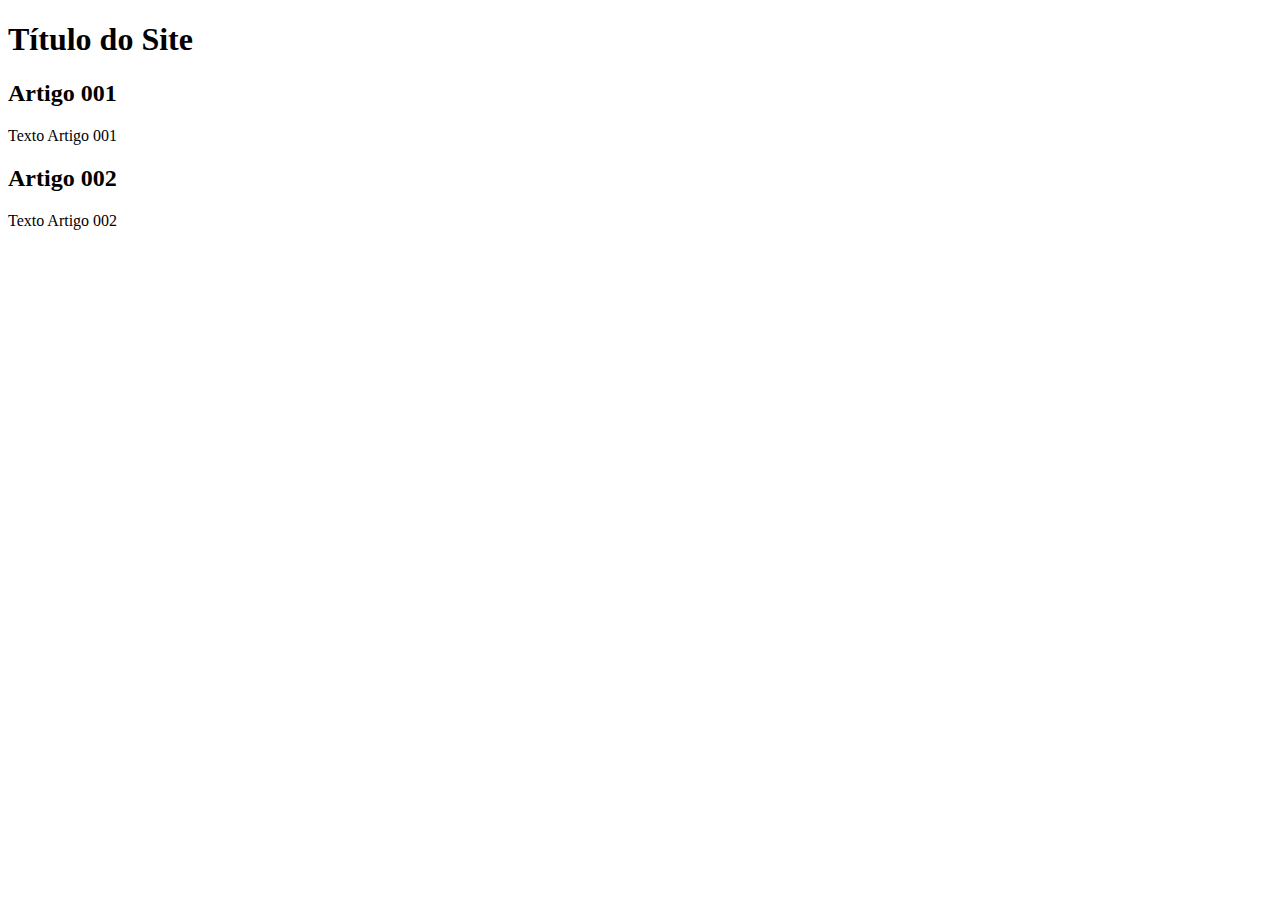
==== index.html @ 177cbff7 "add index" ====
<!DOCTYPE html>
<html lang="pt-br">
<head>
    <meta charset="UTF-8">
    <meta name="viewport" content="width=device-width, initial-scale=1.0">
    <title>Título do Site</title>
</head>
<body>
   <main>
       <header>
           <h1>Título do Site</h1>
       </header>
       <article>
           <h2>Artigo 001</h2>
           <p>Texto Artigo 001</p>
       </article>
       <article>
           <h2>Artigo 002</h2>
           <p>Texto Artigo 002</p>
       </article>
   </main> 
</body>
</html>
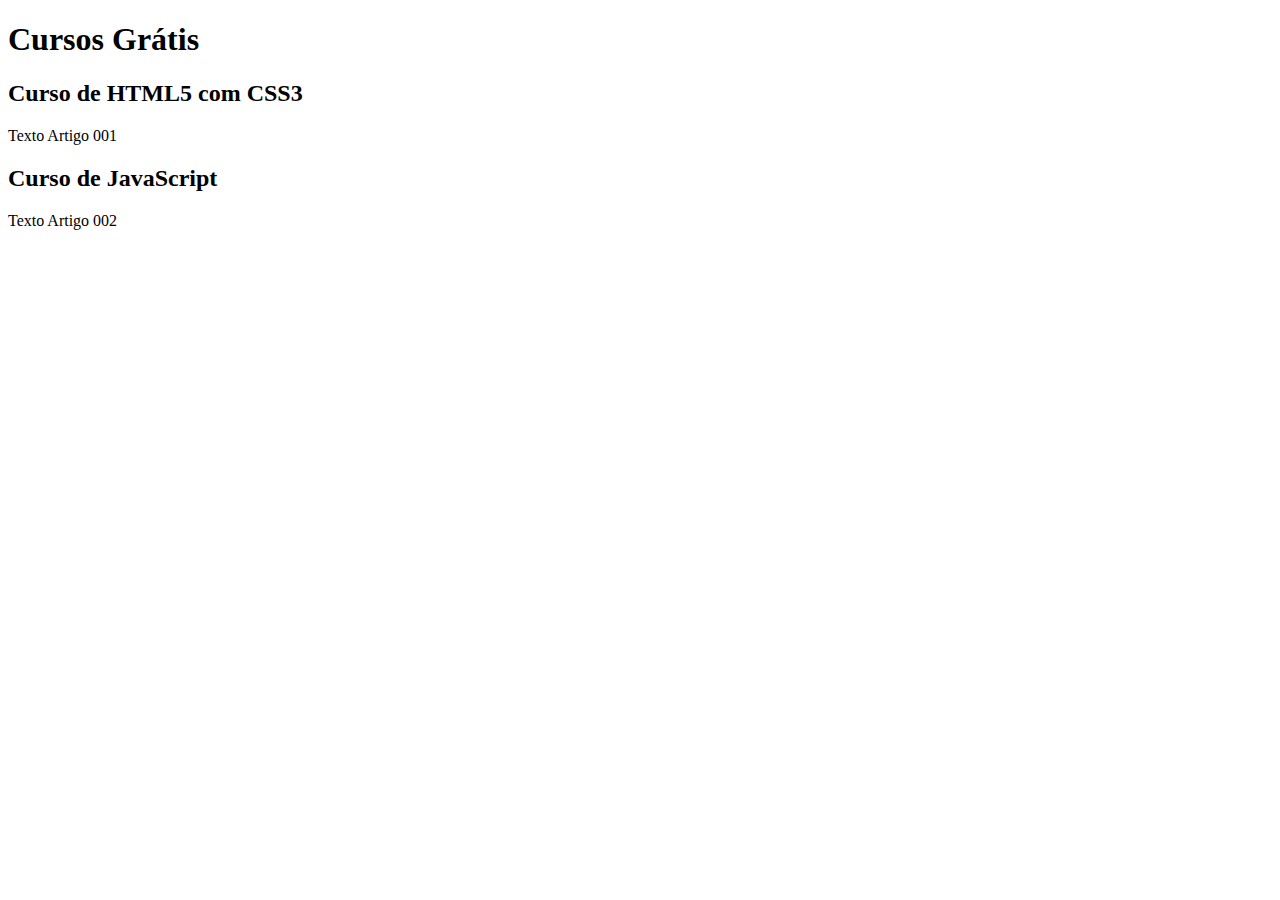
==== commit d510bcc0: "comecei a escrever o conteúdo" ====
--- a/index.html
+++ b/index.html
@@ -8,14 +8,14 @@
 <body>
    <main>
        <header>
-           <h1>Título do Site</h1>
+           <h1>Cursos Grátis</h1>
        </header>
        <article>
-           <h2>Artigo 001</h2>
+           <h2>Curso de HTML5 com CSS3</h2>
            <p>Texto Artigo 001</p>
        </article>
        <article>
-           <h2>Artigo 002</h2>
+           <h2>Curso de JavaScript</h2>
            <p>Texto Artigo 002</p>
        </article>
    </main> 
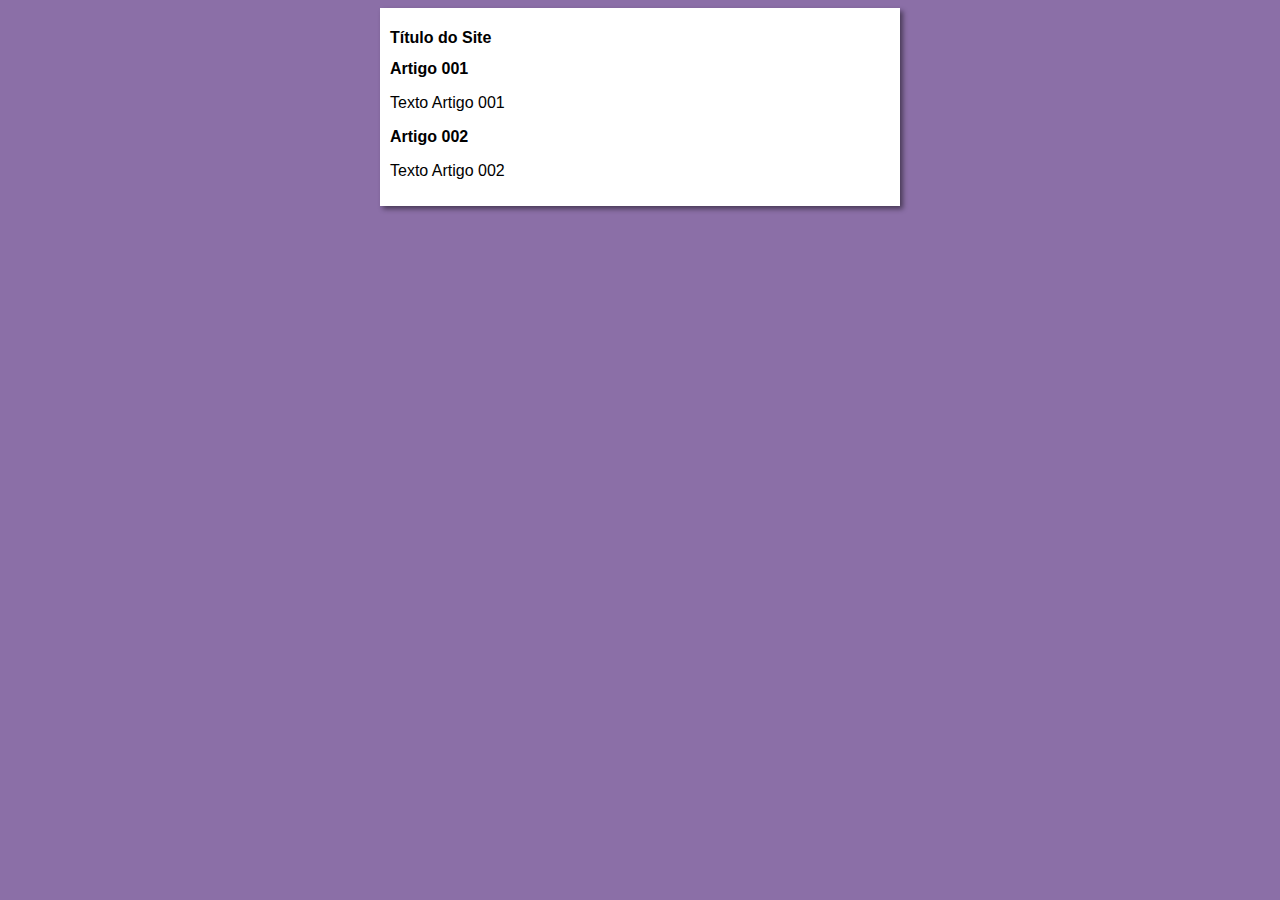
==== commit cf383289: "iniciei o design" ====
--- a/index.html
+++ b/index.html
@@ -4,18 +4,19 @@
     <meta charset="UTF-8">
     <meta name="viewport" content="width=device-width, initial-scale=1.0">
     <title>Título do Site</title>
+    <link rel="stylesheet" href="estilos/style.css">
 </head>
 <body>
    <main>
        <header>
-           <h1>Cursos Grátis</h1>
+           <h1>Título do Site</h1>
        </header>
        <article>
-           <h2>Curso de HTML5 com CSS3</h2>
+           <h2>Artigo 001</h2>
            <p>Texto Artigo 001</p>
        </article>
        <article>
-           <h2>Curso de JavaScript</h2>
+           <h2>Artigo 002</h2>
            <p>Texto Artigo 002</p>
        </article>
    </main> 
--- a/estilos/style.css
+++ b/estilos/style.css
@@ -0,0 +1,16 @@
+* {
+    font-family: Arial, Helvetica, sans-serif;
+    font-size: 16px;
+}
+
+body {
+    background-color: rgb(139, 111, 167);
+}
+
+main {
+    background-color: white;
+    width: 500px;
+    margin: auto;
+    padding: 10px;
+    box-shadow: 3px 3px 5px rgba(0, 0, 0, 0.473);
+}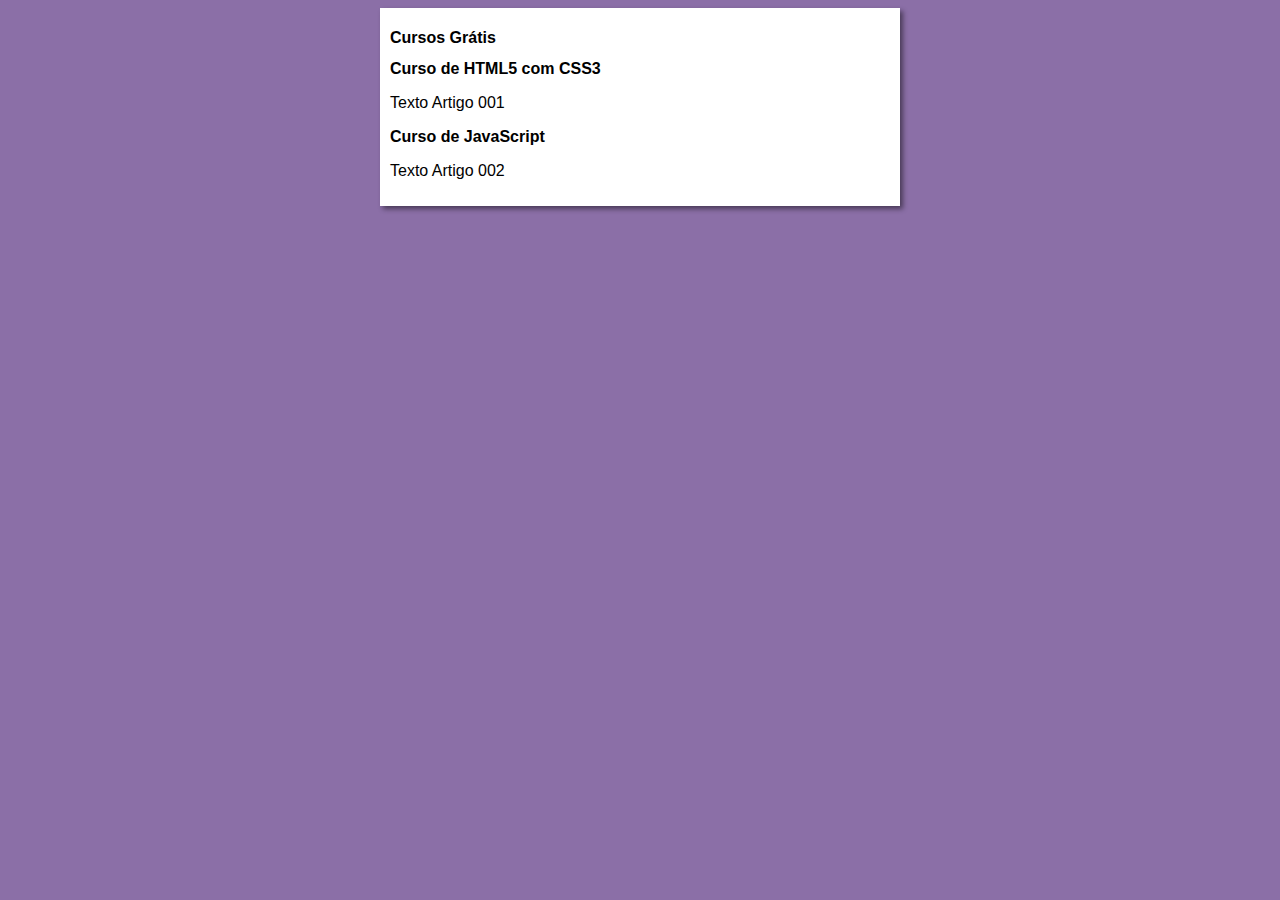
==== commit 1fae690e: "Merge branch 'design'" ====
--- a/index.html
+++ b/index.html
@@ -3,20 +3,20 @@
 <head>
     <meta charset="UTF-8">
     <meta name="viewport" content="width=device-width, initial-scale=1.0">
-    <title>Título do Site</title>
+    <title>Curso em Vídeo</title>
     <link rel="stylesheet" href="estilos/style.css">
 </head>
 <body>
    <main>
        <header>
-           <h1>Título do Site</h1>
+           <h1>Cursos Grátis</h1>
        </header>
        <article>
-           <h2>Artigo 001</h2>
+           <h2>Curso de HTML5 com CSS3</h2>
            <p>Texto Artigo 001</p>
        </article>
        <article>
-           <h2>Artigo 002</h2>
+           <h2>Curso de JavaScript</h2>
            <p>Texto Artigo 002</p>
        </article>
    </main> 
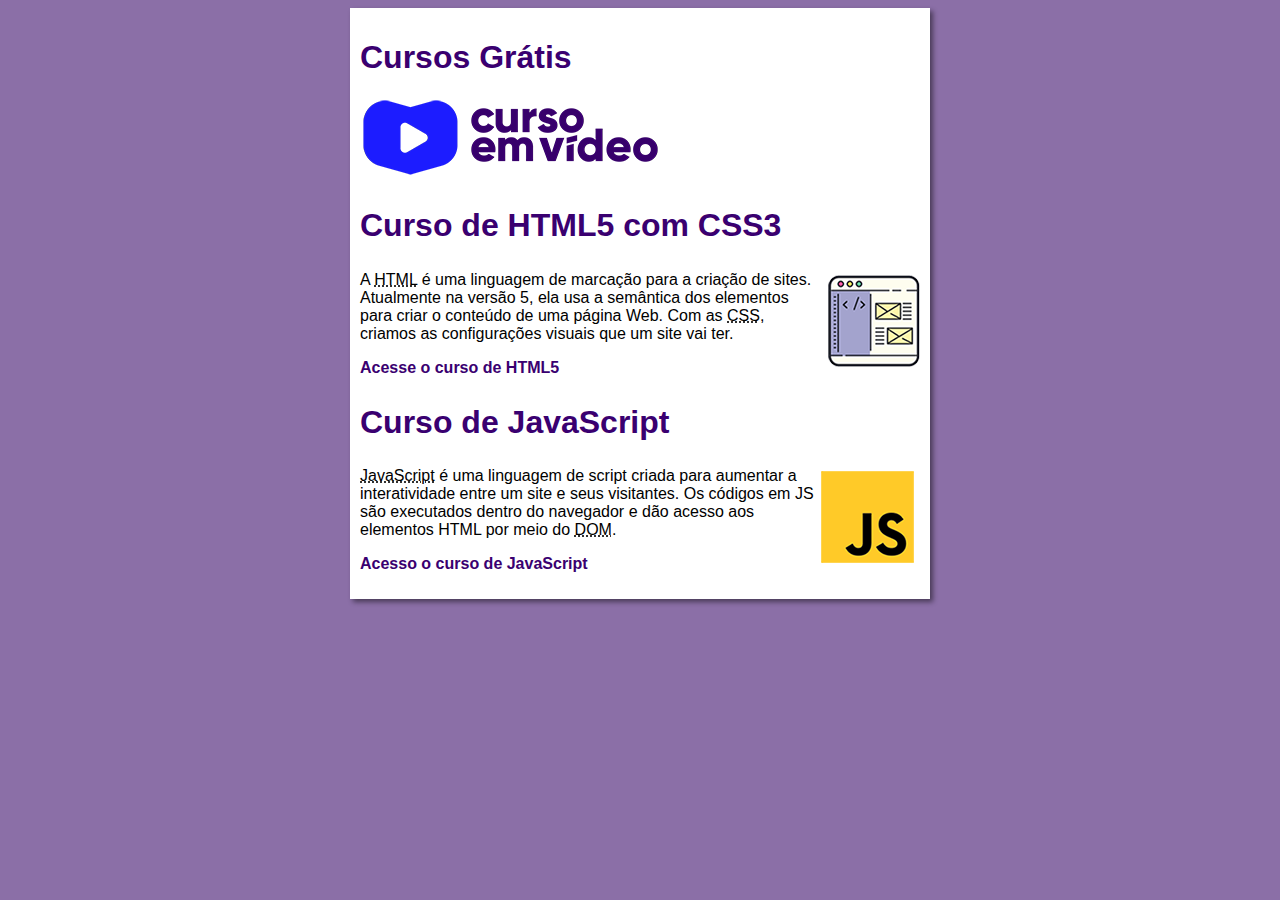
==== commit 65bf5dd8: "criei um site" ====
--- a/index.html
+++ b/index.html
@@ -10,14 +10,19 @@
    <main>
        <header>
            <h1>Cursos Grátis</h1>
+           <img src="imagens/curso-em-video-cor.png" alt="Curso em Vídeo ">
        </header>
        <article>
            <h2>Curso de HTML5 com CSS3</h2>
-           <p>Texto Artigo 001</p>
+           <img class="lado" src="imagens/curso-html-css.png" alt="Curso HTML">
+           <p>A <abbr title="HyperText Markup Language">HTML</abbr> é uma linguagem de marcação para a criação de sites. Atualmente na versão 5, ela usa a semântica dos elementos para criar o conteúdo de uma página Web. Com as <abbr title="Cascading Style Sheets">CSS</abbr>, criamos as configurações visuais que um site vai ter.</p>
+           <p><a href="curso-html.html">Acesse o curso de HTML5</a></p>
        </article>
        <article>
            <h2>Curso de JavaScript</h2>
-           <p>Texto Artigo 002</p>
+           <img class="lado" src="imagens/curso-javascript.png" alt="Curso JS">
+           <p><abbr title="JavaScript">JavaScript</abbr> é uma linguagem de script criada para aumentar a interatividade entre um site e seus visitantes. Os códigos em JS são executados dentro do navegador e dão acesso aos elementos HTML por meio do <abbr title="Document Object Model">DOM</abbr>.</p>
+           <p><a href="curso-js.html">Acesso o curso de JavaScript</a></p>
        </article>
    </main> 
 </body>
--- a/estilos/style.css
+++ b/estilos/style.css
@@ -9,8 +9,33 @@
 
 main {
     background-color: white;
-    width: 500px;
+    width: 560px;
     margin: auto;
     padding: 10px;
     box-shadow: 3px 3px 5px rgba(0, 0, 0, 0.473);
+}
+
+h1 {
+    font-size: 2em;
+    color: rgb(58, 0, 112);
+}
+
+h2 {
+    font-size: 2em;
+    color: rgb(58, 0, 112);
+}
+
+img.lado {
+    float: right;
+}
+
+a {
+    text-decoration: none;
+    font-weight: bold;
+    color: rgb(58, 0, 112);
+}
+
+a:hover {
+    text-decoration: underline;
+    color: rgb(26, 26, 255);
 }